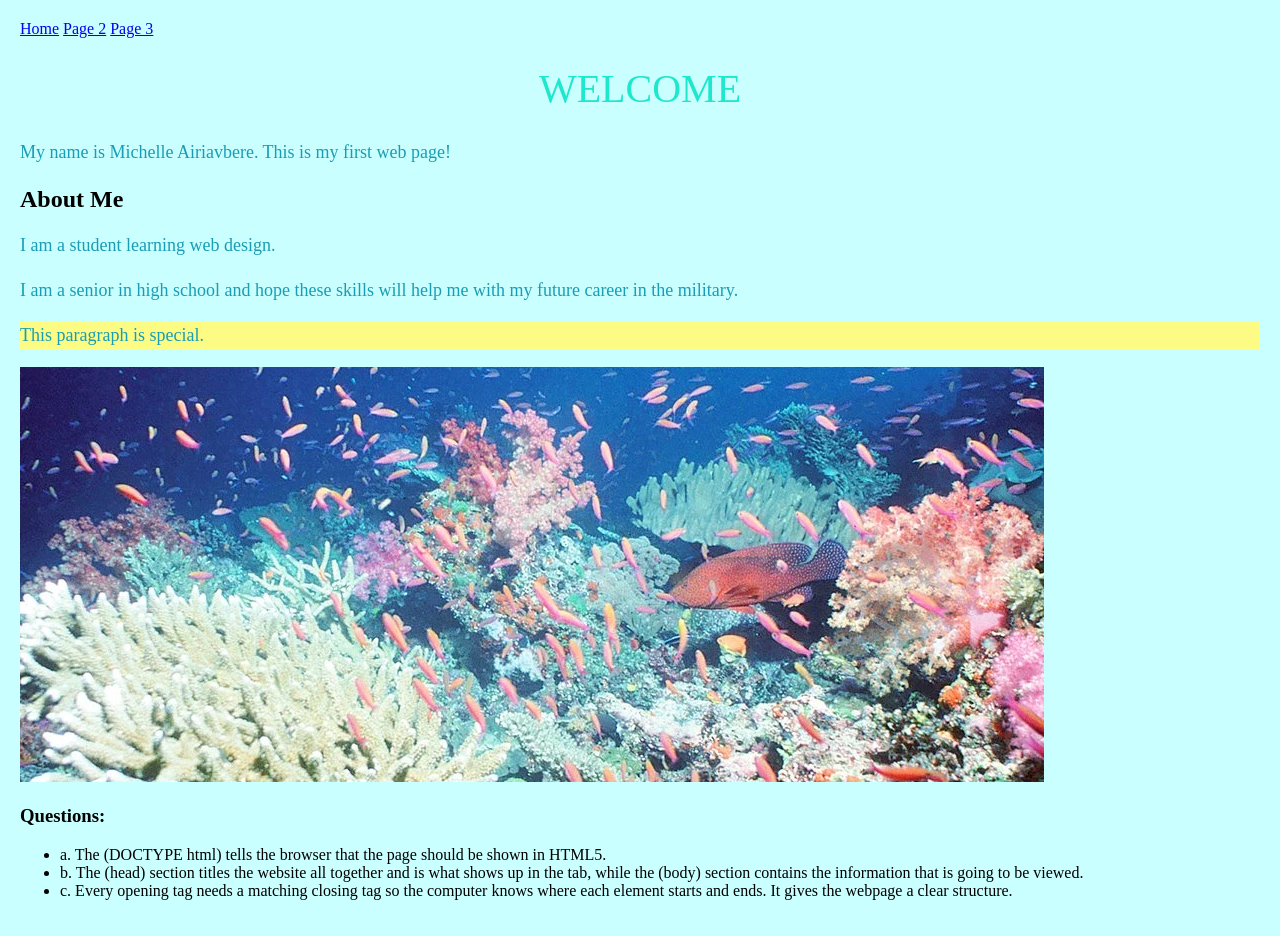
==== Index.html @ 08660f77 "Initial commit" ====
<!DOCTYPE html>
<html lang="en">
<head>
  <meta charset="UTF-8">
  <title>My First Web Page</title>
  <link rel="stylesheet" href="Styles.css">
</head>
<nav>
  <a href="index.html">Home</a>
  <a href="page2.html">Page 2</a>
  <a href="page3.html">Page 3</a>
</nav>
<body>
  <h1 id="main-title">WELCOME</h1>
  <p>My name is Michelle Airiavbere. This is my first web page!</p>
  <h2>About Me</h2>
  <p>I am a student learning web design.</p>
  <p>I am a senior in high school and hope these skills will help me with my future career in the military.</p>

<p class="highlight">This paragraph is special.</p>

<img src="coral-reef_1024.webp" 
alt="A coral reef">

  <h3>Questions:</h3>
  <ul>
    <li> a. The (DOCTYPE html) tells the browser that the page should be shown in HTML5. </li>
    <li> b. The (head) section titles the website all together and is what shows up in the tab, 
      while the (body) section contains the information that is going to be viewed.</li>
    <li> c. Every opening tag needs a matching closing tag so the computer knows where each element starts and ends.
      It gives the webpage a clear structure.
    </li>
  </ul>

</body>
</html>
---- Styles.css ----
h1 {
  color: #1de7cc;
  font-family: Arial, sans-serif;
  text-align: center;
}

p {
  color: #1a9db4;
  font-size: 18px;
  line-height: 1.5;
}

body {
  background-color: #caffff;
  margin: 0;
  padding: 20px;
}

.highlight {
  background-color: rgb(252, 252, 132);
}

#main-title {
  font: 100% Times New Roman, serif;
  font-size: 40px;
}
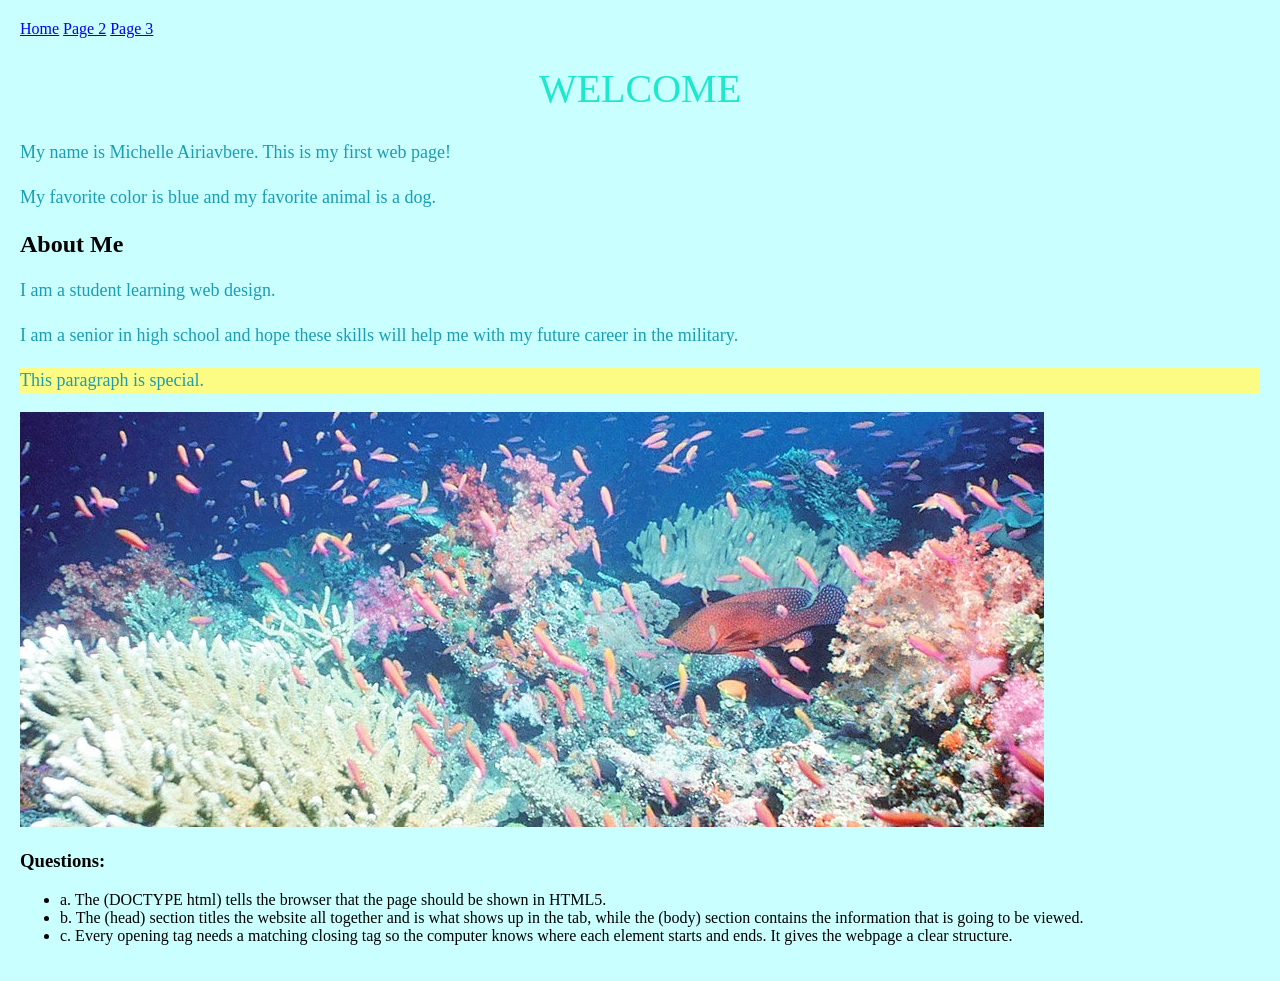
==== commit d21e7d9a: "nre" ====
--- a/Index.html
+++ b/Index.html
@@ -13,6 +13,7 @@
 <body>
   <h1 id="main-title">WELCOME</h1>
   <p>My name is Michelle Airiavbere. This is my first web page!</p>
+  <p>My favorite color is blue and my favorite animal is a dog.</p>
   <h2>About Me</h2>
   <p>I am a student learning web design.</p>
   <p>I am a senior in high school and hope these skills will help me with my future career in the military.</p>
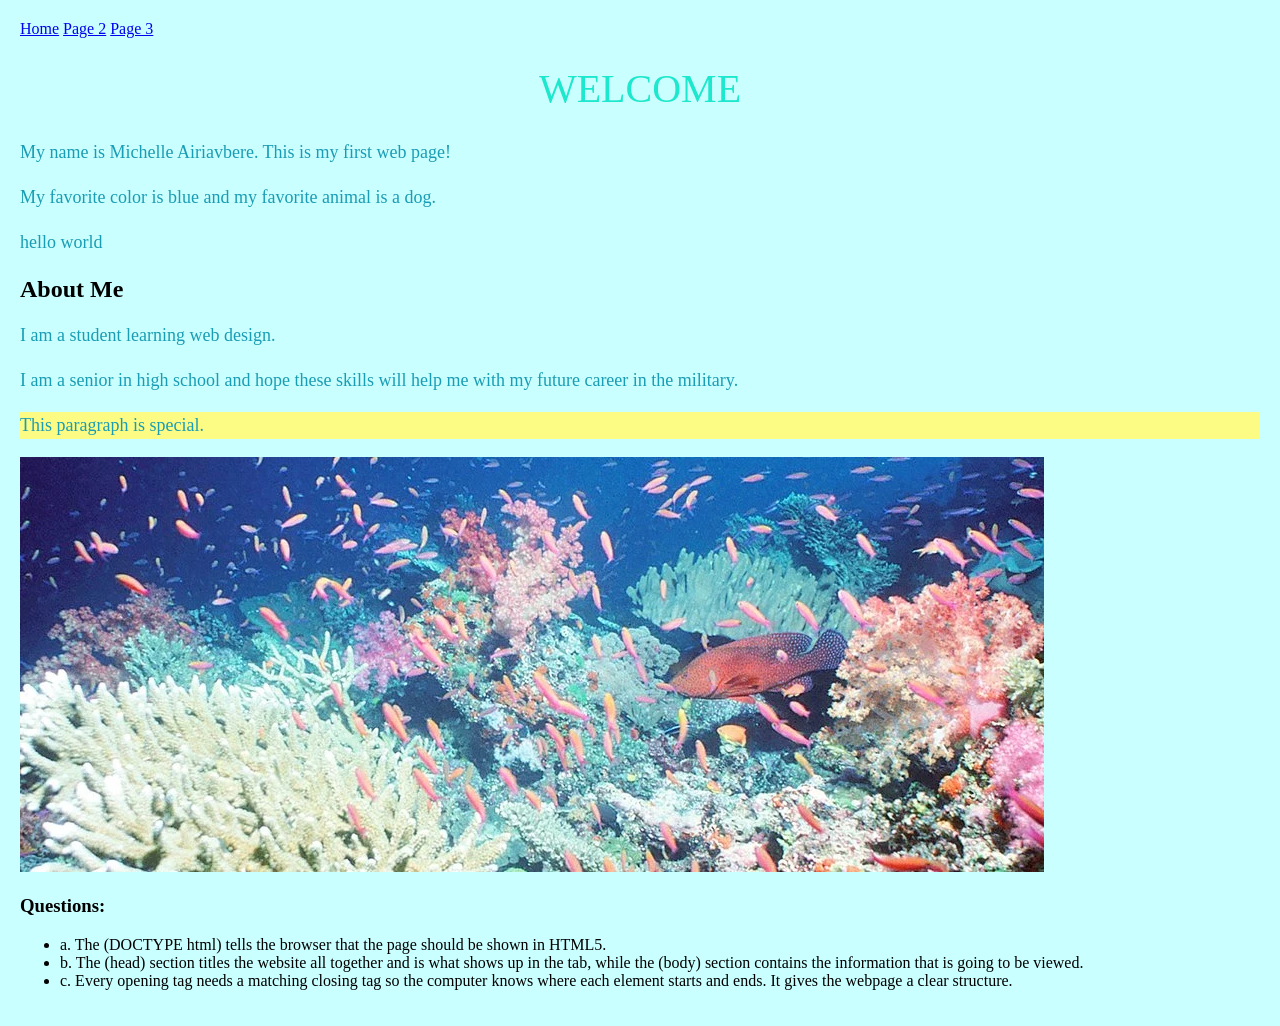
==== commit 775db533: "new change" ====
--- a/Index.html
+++ b/Index.html
@@ -14,6 +14,7 @@
   <h1 id="main-title">WELCOME</h1>
   <p>My name is Michelle Airiavbere. This is my first web page!</p>
   <p>My favorite color is blue and my favorite animal is a dog.</p>
+  <p>hello world</p>
   <h2>About Me</h2>
   <p>I am a student learning web design.</p>
   <p>I am a senior in high school and hope these skills will help me with my future career in the military.</p>
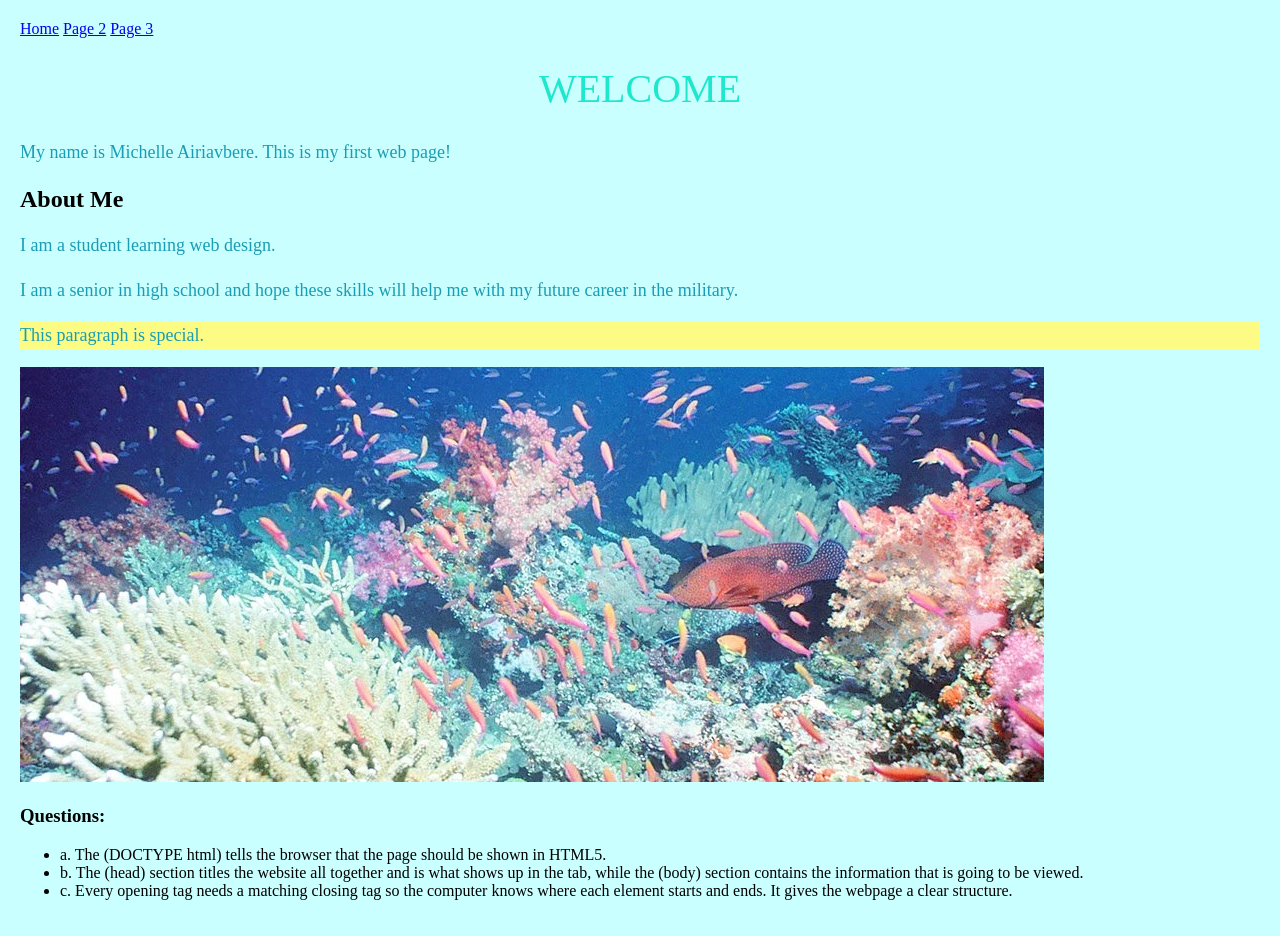
==== commit 1b08cab6: "adding painting paragraph" ====
--- a/Index.html
+++ b/Index.html
@@ -13,8 +13,6 @@
 <body>
   <h1 id="main-title">WELCOME</h1>
   <p>My name is Michelle Airiavbere. This is my first web page!</p>
-  <p>My favorite color is blue and my favorite animal is a dog.</p>
-  <p>hello world</p>
   <h2>About Me</h2>
   <p>I am a student learning web design.</p>
   <p>I am a senior in high school and hope these skills will help me with my future career in the military.</p>
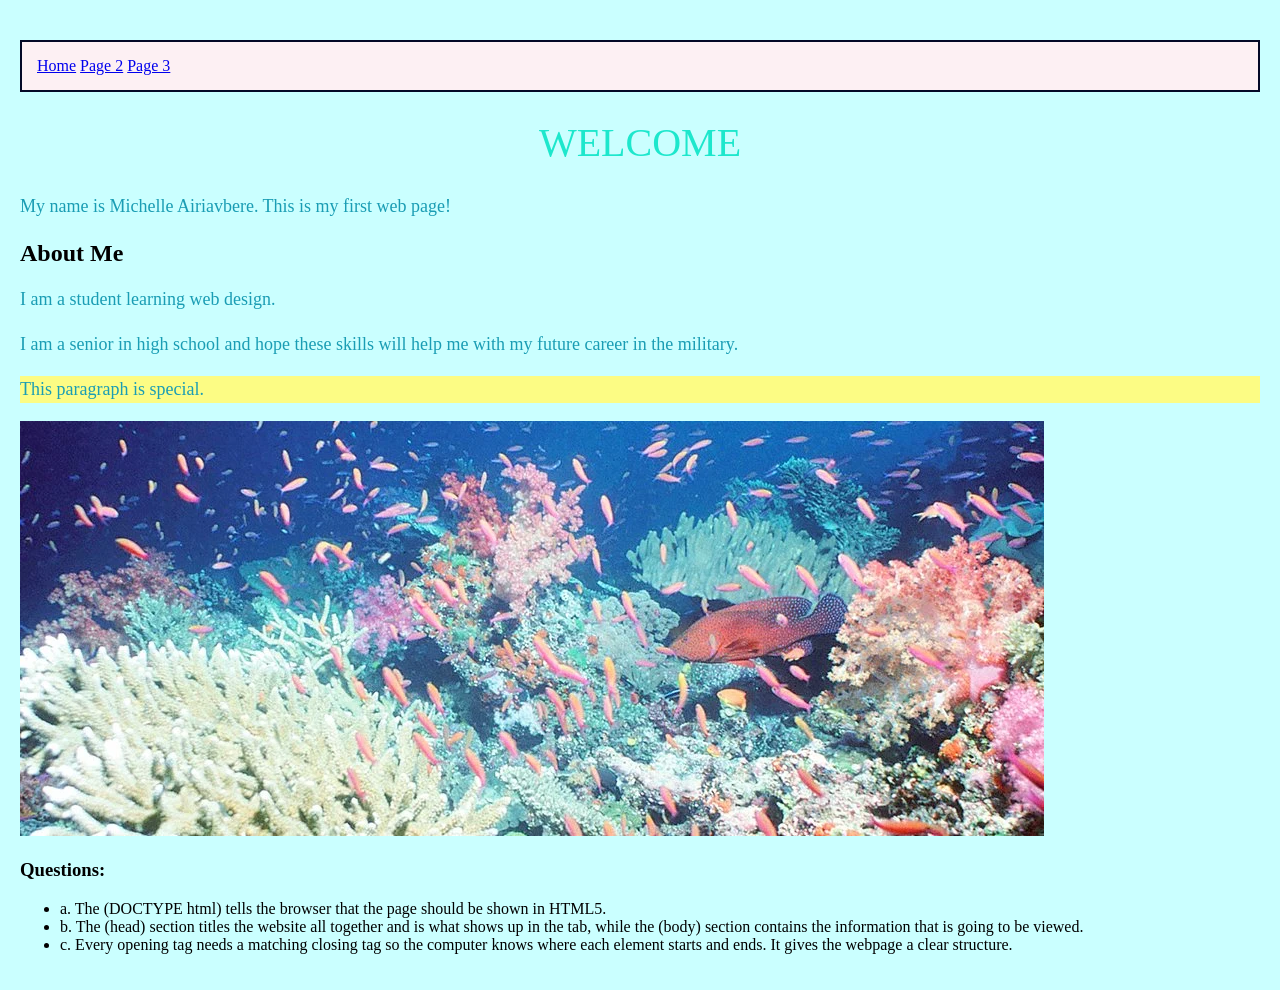
==== commit 37ad8291: "changing css again" ====
--- a/Index.html
+++ b/Index.html
@@ -5,7 +5,7 @@
   <title>My First Web Page</title>
   <link rel="stylesheet" href="Styles.css">
 </head>
-<nav>
+<nav class="my-navbar">
   <a href="index.html">Home</a>
   <a href="page2.html">Page 2</a>
   <a href="page3.html">Page 3</a>
--- a/Styles.css
+++ b/Styles.css
@@ -1,6 +1,6 @@
 h1 {
   color: #1de7cc;
-  font-family: Arial, sans-serif;
+  font-family:'Times New Roman', cursive;
   text-align: center;
 }
 
@@ -8,6 +8,7 @@
   color: #1a9db4;
   font-size: 18px;
   line-height: 1.5;
+  font-family: 'Times New Roman', Times, serif;
 }
 
 body {
@@ -23,4 +24,19 @@
 #main-title {
   font: 100% Times New Roman, serif;
   font-size: 40px;
+}
+
+ol {
+  margin-bottom: 24px;
+}
+
+.my-navbar {
+  background-color: #fdf0f3;
+  padding: 15px;   
+  border: 2px solid #030926; 
+  margin: 20px 0px; 
+}
+
+nav a:hover {
+  color: #2E86AB;
 }
